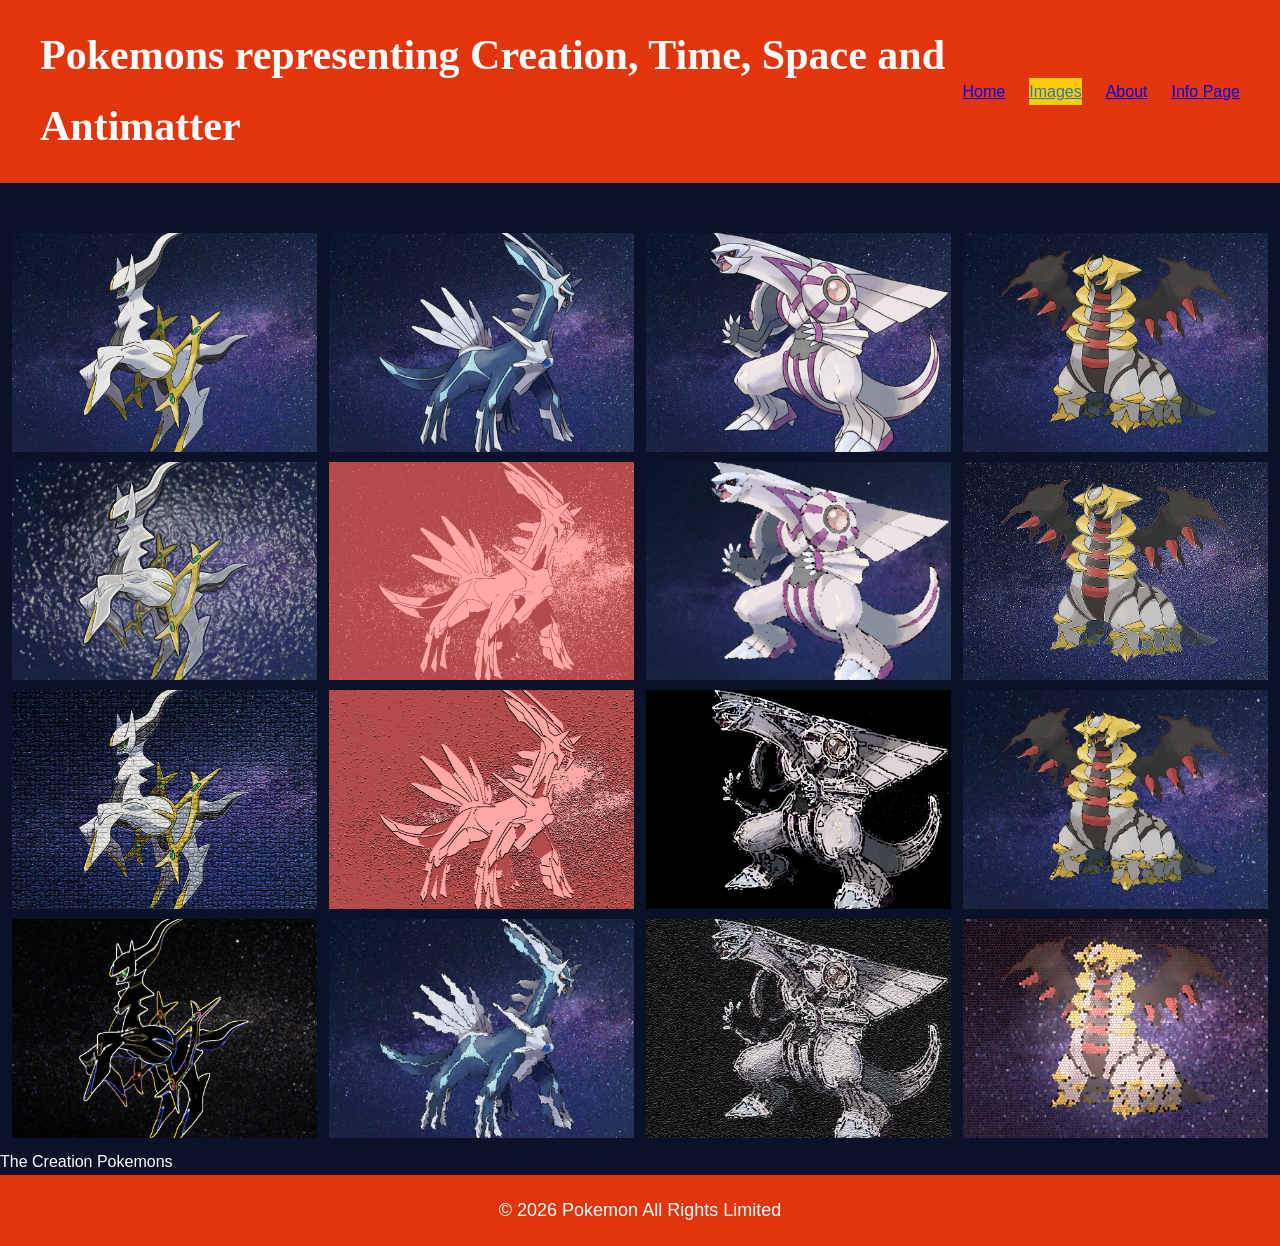
==== gallery.html @ d2955fad "Add files via upload" ====
<!DOCTYPE html> 
<html lang="en">
<head>
    <title>Pokemon Creation Lore</title>
    <meta charset="UTF-8">
    <meta name="viewport" content="width=device-width,
    initial-scale=1.0">
    <meta name="description" content="Creation Pokemon">
    <link rel="stylesheet" href="css/global.css">
    <link rel="stylesheet" href="css/gallery.css">
    </head>


<body> 
    <header> 
        <h1>Pokemons representing Creation, Time, Space and Antimatter</h1>
        <input id="hamburger_checkbox" type="checkbox">
        <label for="hamburger_checkbox" id="hamburger_menu">
            <img id="hamburger_icon" src="images/hamburger-menu.png"
            alt="Menu" width="24" height="18"> 
            <span class="sr-only"> Toggle Navigation</span>
        </label>
        <nav>
            <a href="index.html">Home</a>
            <a class="active_nav" href="gallery.html">Images</a>
            <a href="about.html">About</a>
            <a href="info.html">Info Page</a>

        </nav>
    </header>
<div id="row">
  <div class="column">
    <figure>
        <a href="images/Arceus.png" target="_blank">
            <img src="images/Arceus.png" alt="Arceus in Space 1" width="960" height="720">
        </a>
        <a href="images/Arceusfilter.png" target="_blank">
            <img src="images/Arceusfilter.png" alt="Arceus in Space 2" width="960" height="720">
        </a>
        <a href="images/Arceusfilter2.png" target="_blank">
            <img src="images/Arceusfilter2.png" alt="Arceus in Space 3" width="960" height="720">
        </a>
        <a href="images/Arceusfilter3.png" target="_blank">
            <img src="images/Arceusfilter3.png" alt="Arceus in Space 4" width="960" height="720">
        </a>
    </figure>
  </div>
  <div class="column">
    <figure>
        <a href="images/Dialga.png" target="_blank">
            <img src="images/Dialga.png" alt="Dialga in Space 1" width="960" height="720">
        </a>
        <a href="images/Dialgafilter1.png" target="_blank">
            <img src="images/Dialgafilter1.png" alt="Dialga in Space 2" width="960" height="720">
        </a>
        <a href="images/Dialgafilter2.png" target="_blank">
            <img src="images/Dialgafilter2.png" alt="Dialga in Space 3" width="960" height="720">
        </a>
        <a href="images/Dialgafilter3.png" target="_blank">
            <img src="images/Dialgafilter3.png" alt="Dialga in Space 4" width="960" height="720">
        </a>
    </figure>   
  </div>
  <div class="column">
    <figure>
        <a href="images/Palkia.png" target="_blank">
            <img src="images/Palkia.png" alt="Palkia in Space 1" width="960" height="720">
        </a>
        <a href="images/Palkiafilter1.png" target="_blank">
            <img src="images/Palkiafilter1.png" alt="Palkia in Space 2" width="960" height="720">
        </a>
        <a href="images/Palkiafilter2.png" target="_blank">
            <img src="images/Palkiafilter2.png" alt="Palkia in Space 3" width="960" height="720">
        </a>
        <a href="images/Palkiafilter3.png" target="_blank">
            <img src="images/Palkiafilter3.png" alt="Palkia in Space 4" width="960" height="720">
        </a>
        
    </figure>
  </div>
    <div class="column">
    <figure>
        <a href="images/Giratina.png" target="_blank">
            <img src="images/Giratina.png" alt="Giratina in Space 1" width="960" height="720">
        </a>
        <a href="images/Giratinafilter1.png" target="_blank">
            <img src="images/Giratinafilter1.png" alt="Giratina in Space 2" width="960" height="720">
        </a>
        <a href="images/Giratinafilter2.png" target="_blank">
            <img src="images/Giratinafilter2.png" alt="Giratina in Space 3" width="960" height="720">
        </a>
        <a href="images/Giratinafilter3.png" target="_blank">
            <img src="images/Giratinafilter3.png" alt="Giratina in Space 4" width="960" height="720">
        </a>
        
    </figure>
  </div>
  </div>

    <p>The Creation Pokemons</p>
    <footer>
        <p>&copy; 2026 Pokemon All Rights Limited</p>
    </footer>
</body>
</html>
---- css/global.css ----
* {
 margin: 0;
 padding: 0;
  box-sizing: border-box;
}

body {
    font-family: Arial, Helvetica, sans-serif;
    line-height: 1.7;
    color: #ffffff;
    background-color: #0A1128;
    min-height: 100vh;
    display: flex;
    flex-direction: column;
    scroll-behavior: smooth;

}

header {
    background-color: #E3350D;
    color: #FFFFFF;
    padding: 20px 40px;
    position: sticky;
    top: 0;
    left: 0;
    width: 100%;
    z-index: 1000;
    display: flex;
    justify-content: space-between;
    align-items: center;
}
footer {
    background-color: #E3350D;
    color: #FFFFFF;
    padding: 20px 40px;
    text-align: center;
    font-size: 18px;
    width: 100%;
    margin-top: auto;

}
h1 {
    font-family: Georgia, 'Times New Roman', Times, serif;
    font-size: 42px;
    font-weight: bold;
    flex: 1;
}

#hamburger_checkbox {
    display: none;
}

#hamburger_menu {
    display: none;
    width: 60px;
    height: 60px;
    object-fit: contain;
}

.sr-only {
    position: absolute;
    width: 1px;
    height: 1px;
    padding: 0;
    margin: -1px;
    overflow: hidden;
    clip: rect(0,0,0,0);
    white-space: nowrap;
    border: 0;
}

nav {
    display: flex;
    gap: 24px;
    justify-content: flex-end;
    flex: none
}
nav a:hover {
    background-color: #FFCB05;
    color: #2A75BB;
    transform: none;
}
nav a.active_nav {
    background: #FFCB05;
    color: #2A75BB;
}
@media only screen and (max-width: 768px) {
    #hamburger_menu{
    display: block;
}
    #hamburger-icon {
        display: block;
    }
    nav{
        display: none;
        flex-direction: column;
        gap : 20px;
        background-color: #2A75BB;
        position: absolute;
        top: 100%;
        right: 0;
        width: 240px;
        z-index: 999;
        border-radius: 0 0 20px 20px;
    }
    #hamburger_checkbox:checked ~ nav{
        display: flex;
    }
    nav a {
        padding: 18px;
        font-size: 20px;
        border-radius: 0;
        text-align: center;
    }


}
@media only screen and (max-width: 768px) {
    #hamburger_menu{
        display: none;
    }
    nav{
        display: flex !important;
        flex-direction: row;
        gap: 40px;
        position: static;
        width: auto;
        background: none;
    }
}
---- css/gallery.css ----
#row {
    display: flex;
    flex-wrap: wrap;
    padding: 0 12px;
}

.column {
    text-align: center;
    margin-top: 50px;
    margin-left: auto;
    margin-right: auto;
    max-width: 100%;
}

.column img{
    width: 100%;
    height: auto;
    aspect-ratio: 4 / 3;
    object-fit: cover;
    padding-bottom: 10px;
    display: block;

}
@media only screen and (min-width :768px) {
    .column {
        max-width: 50%;
        padding: 0 6px;
    
    }
    #row {
        padding: 0 6px;
    }
}
@media only screen and (min-width: 1200px) {
    .column {
        max-width: 25%;
    }

}
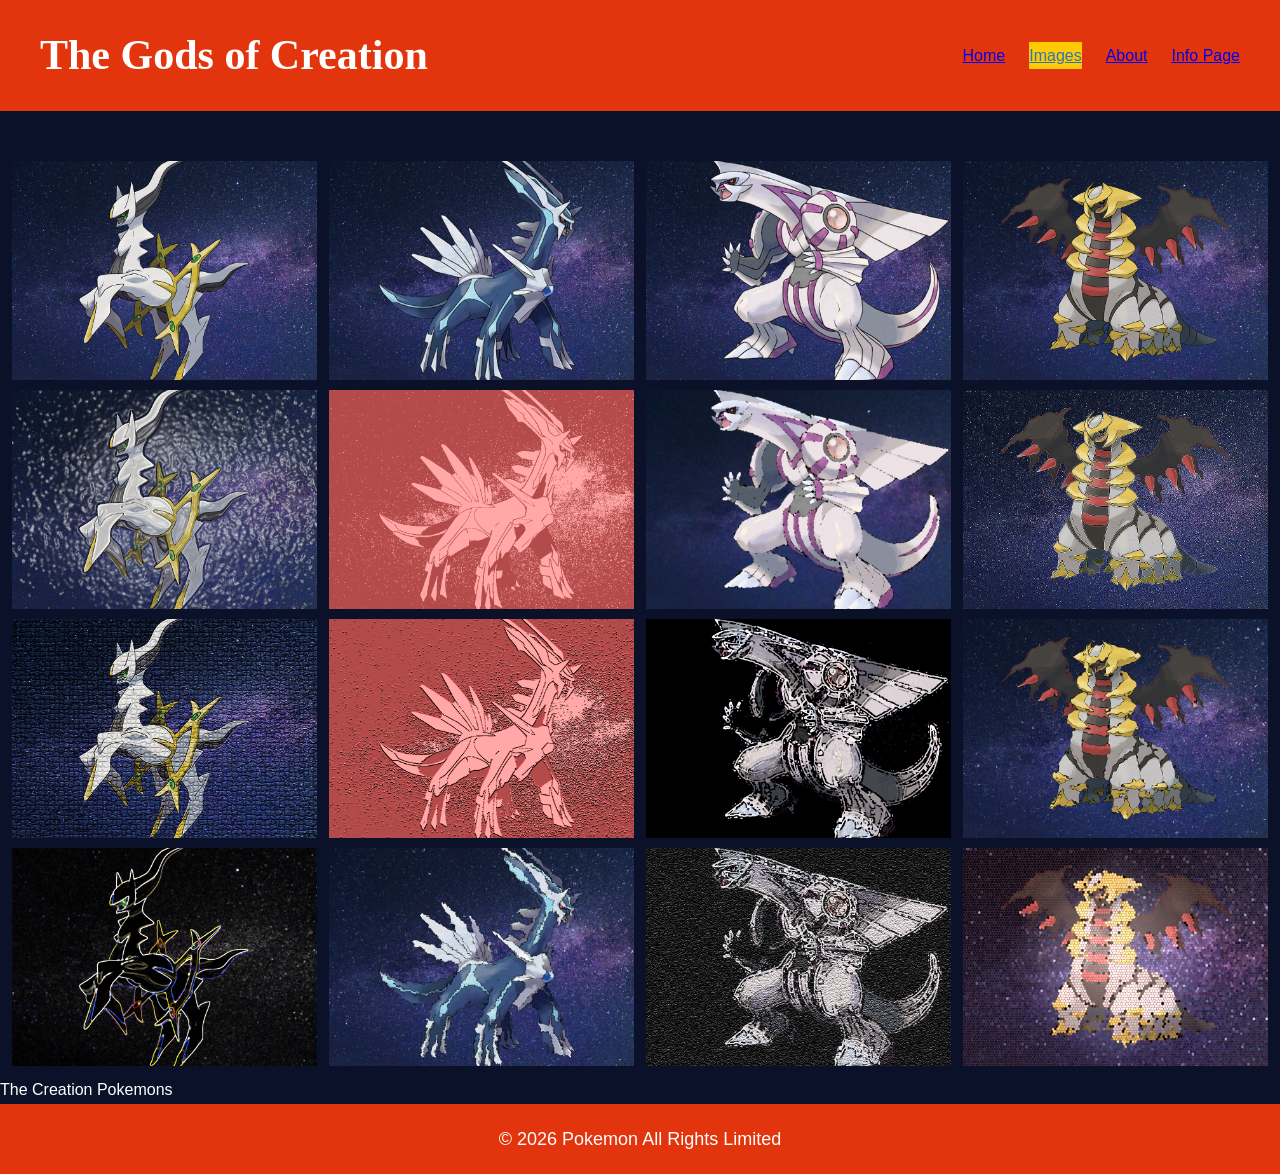
==== commit ab4a621a: "Update gallery.html" ====
--- a/gallery.html
+++ b/gallery.html
@@ -13,7 +13,7 @@
 
 <body> 
     <header> 
-        <h1>Pokemons representing Creation, Time, Space and Antimatter</h1>
+        <h1>The Gods of Creation</h1>
         <input id="hamburger_checkbox" type="checkbox">
         <label for="hamburger_checkbox" id="hamburger_menu">
             <img id="hamburger_icon" src="images/hamburger-menu.png"
@@ -102,4 +102,4 @@
         <p>&copy; 2026 Pokemon All Rights Limited</p>
     </footer>
 </body>
-</html>+</html>
--- a/css/global.css
+++ b/css/global.css
@@ -116,15 +116,13 @@
 
 }
 @media only screen and (max-width: 768px) {
-    #hamburger_menu{
-        display: none;
-    }
+    
     nav{
-        display: flex !important;
+        display: flex !importan
         flex-direction: row;
         gap: 40px;
         position: static;
         width: auto;
         background: none;
     }
-}+}
